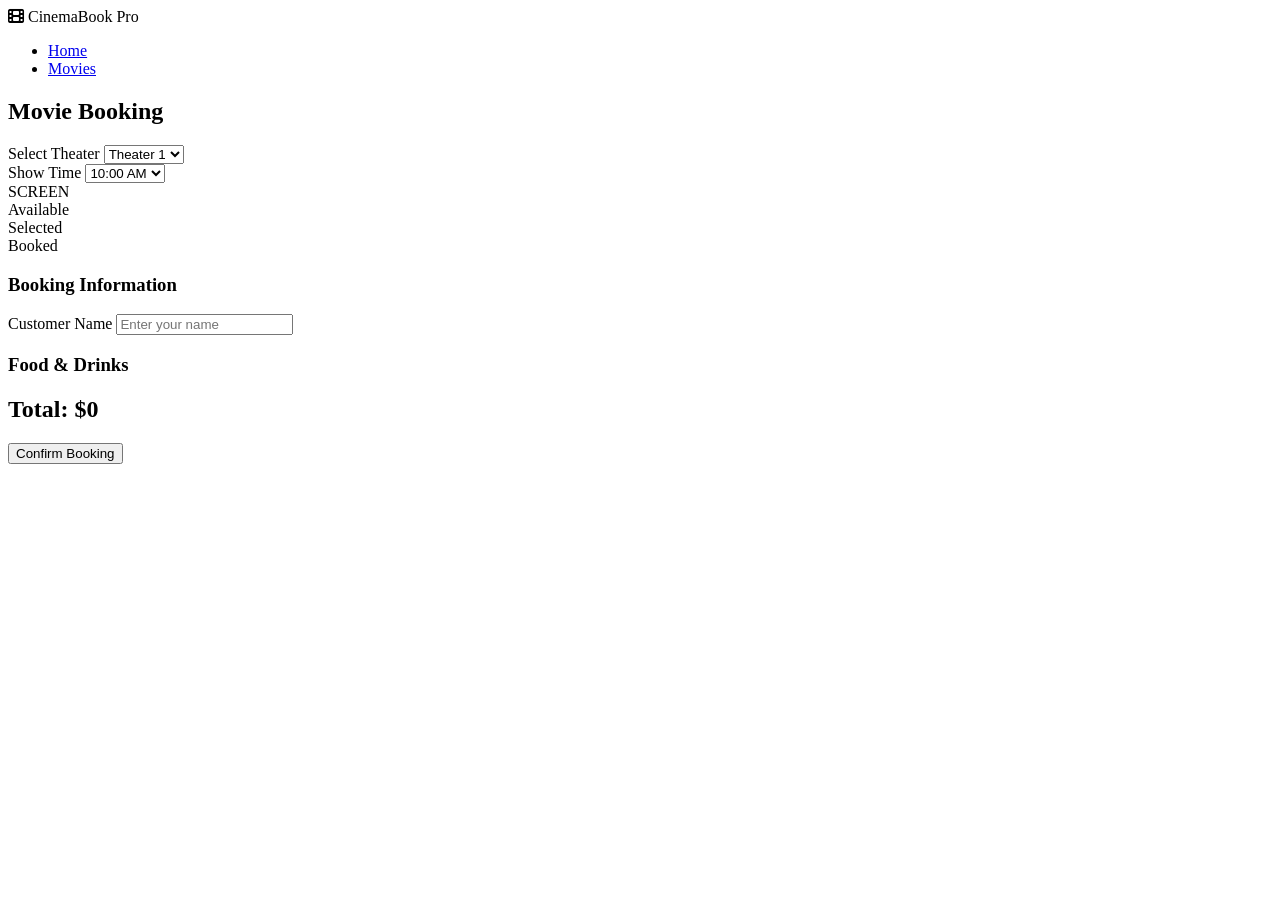
==== booking.html @ 6ca54aa3 "Create booking.html" ====
<!DOCTYPE html>
<html lang="en">

<head>

<meta charset="UTF-8">

<meta name="viewport" content="width=device-width, initial-scale=1.0">

<title>Booking | CinemaBook Pro</title>

<link rel="stylesheet" href="css/style.css">

<link rel="stylesheet"
href="https://cdnjs.cloudflare.com/ajax/libs/font-awesome/6.7.1/css/all.min.css">

<link href="https://fonts.googleapis.com/css2?family=Poppins:wght@300;400;500;600;700&display=swap" rel="stylesheet">

</head>


<body>


<nav class="navbar">


<div class="logo">

<i class="fa-solid fa-film"></i>

CinemaBook Pro

</div>


<ul>

<li>
<a href="index.html">
Home
</a>
</li>


<li>
<a href="movies.html">
Movies
</a>
</li>

</ul>


</nav>



<section class="booking-container">


<div class="booking-panel">


<h2 id="movieTitle">

Movie Booking

</h2>



<div class="form-group">

<label>
Select Theater
</label>


<select id="theater">

<option value="1">
Theater 1
</option>


<option value="2">
Theater 2
</option>


</select>


</div>



<div class="form-group">

<label>
Show Time
</label>


<select id="showtime">

<option>
10:00 AM
</option>

<option>
1:30 PM
</option>

<option>
4:00 PM
</option>

<option>
7:30 PM
</option>

<option>
10:00 PM
</option>


</select>


</div>



<div class="screen">

SCREEN

</div>




<div class="legend">


<div class="legend-item">

<div class="legend-box"
style="background:#374151">

</div>

Available

</div>



<div class="legend-item">

<div class="legend-box"
style="background:#22c55e">

</div>

Selected

</div>



<div class="legend-item">

<div class="legend-box"
style="background:#ef4444">

</div>

Booked

</div>


</div>




<div class="seat-grid"
id="seatGrid">

</div>



<div class="admin-panel">


<h3>

Booking Information

</h3>


<div class="form-group">

<label>
Customer Name
</label>


<input 
id="customerName"
placeholder="Enter your name">

</div>




<h3>

Food & Drinks

</h3>


<div id="foodList">

</div>



<h2>

Total:
<span id="total">

$0

</span>

</h2>



<button class="primary-btn"
onclick="completeBooking()">

Confirm Booking

</button>


</div>


</div>


</section>



<script src="js/app.js"></script>

<script src="js/booking.js"></script>


</body>

</html>
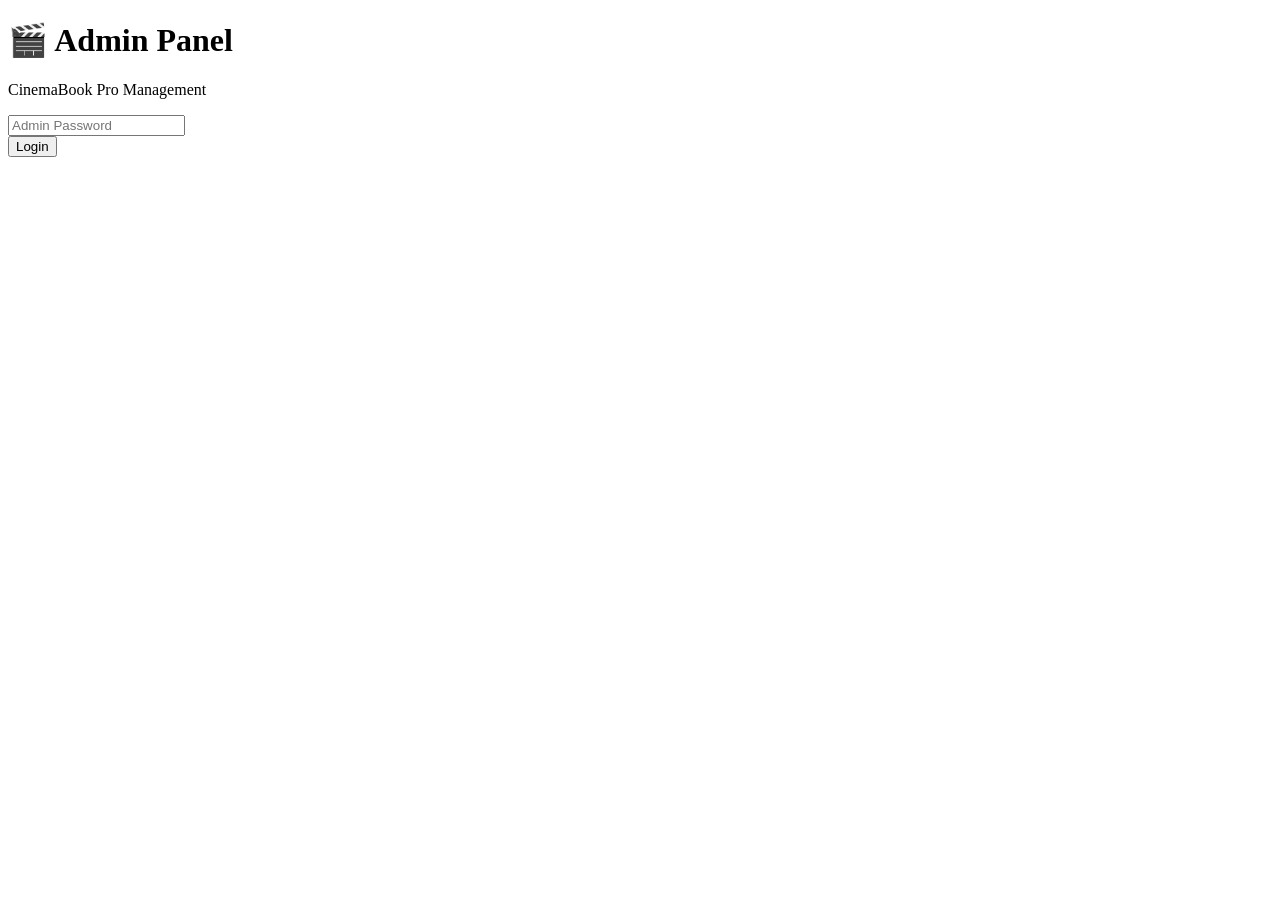
==== commit f075c110: "Update booking.html" ====
--- a/booking.html
+++ b/booking.html
@@ -7,267 +7,348 @@
 
 <meta name="viewport" content="width=device-width, initial-scale=1.0">
 
-<title>Booking | CinemaBook Pro</title>
-
-<link rel="stylesheet" href="css/style.css">
-
-<link rel="stylesheet"
-href="https://cdnjs.cloudflare.com/ajax/libs/font-awesome/6.7.1/css/all.min.css">
-
-<link href="https://fonts.googleapis.com/css2?family=Poppins:wght@300;400;500;600;700&display=swap" rel="stylesheet">
+<title>Bookings | CinemaBook Pro</title>
+
+<link rel="stylesheet" href="../css/style.css">
 
 </head>
 
 
-<body>
-
-
-<nav class="navbar">
-
-
-<div class="logo">
-
-<i class="fa-solid fa-film"></i>
-
-CinemaBook Pro
-
-</div>
-
-
-<ul>
-
-<li>
-<a href="index.html">
-Home
-</a>
-</li>
-
-
-<li>
+<body onload="checkAdmin();loadBookings();">
+
+
+<div class="admin-layout">
+
+
+
+<div class="sidebar">
+
+<h2>
+🎬 CinemaBook
+</h2>
+
+
+<a href="dashboard.html">
+Dashboard
+</a>
+
+
 <a href="movies.html">
 Movies
 </a>
-</li>
-
-</ul>
-
-
-</nav>
-
-
-
-<section class="booking-container">
-
-
-<div class="booking-panel">
-
-
-<h2 id="movieTitle">
-
-Movie Booking
-
+
+
+<a href="bookings.html">
+Bookings
+</a>
+
+
+<a href="theaters.html">
+Theaters
+</a>
+
+
+<a href="concessions.html">
+Food
+</a>
+
+
+<a href="settings.html">
+Settings
+</a>
+
+
+<a onclick="logoutAdmin()">
+Logout
+</a>
+
+
+</div>
+
+
+
+
+
+<div class="dashboard">
+
+
+<h1>
+🎟️ Booking Management
+</h1>
+
+
+
+<div class="admin-panel">
+
+
+<h2>
+All Bookings
 </h2>
 
 
 
-<div class="form-group">
-
-<label>
-Select Theater
-</label>
-
-
-<select id="theater">
-
-<option value="1">
-Theater 1
-</option>
-
-
-<option value="2">
-Theater 2
-</option>
-
-
-</select>
-
-
-</div>
-
-
-
-<div class="form-group">
-
-<label>
-Show Time
-</label>
-
-
-<select id="showtime">
-
-<option>
-10:00 AM
-</option>
-
-<option>
-1:30 PM
-</option>
-
-<option>
-4:00 PM
-</option>
-
-<option>
-7:30 PM
-</option>
-
-<option>
-10:00 PM
-</option>
-
-
-</select>
-
-
-</div>
-
-
-
-<div class="screen">
-
-SCREEN
-
-</div>
-
-
-
-
-<div class="legend">
-
-
-<div class="legend-item">
-
-<div class="legend-box"
-style="background:#374151">
-
-</div>
-
-Available
-
-</div>
-
-
-
-<div class="legend-item">
-
-<div class="legend-box"
-style="background:#22c55e">
-
-</div>
-
-Selected
-
-</div>
-
-
-
-<div class="legend-item">
-
-<div class="legend-box"
-style="background:#ef4444">
-
-</div>
-
-Booked
-
-</div>
-
-
-</div>
-
-
-
-
-<div class="seat-grid"
-id="seatGrid">
-
-</div>
-
-
-
-<div class="admin-panel">
-
-
-<h3>
-
-Booking Information
-
-</h3>
-
-
-<div class="form-group">
-
-<label>
-Customer Name
-</label>
-
-
-<input 
-id="customerName"
-placeholder="Enter your name">
-
-</div>
-
-
-
-
-<h3>
-
-Food & Drinks
-
-</h3>
-
-
-<div id="foodList">
-
-</div>
-
-
-
-<h2>
-
-Total:
-<span id="total">
-
-$0
-
-</span>
-
-</h2>
-
-
-
-<button class="primary-btn"
-onclick="completeBooking()">
-
-Confirm Booking
+<div class="table-container">
+
+
+<table>
+
+
+<thead>
+
+<tr>
+
+<th>
+Customer
+</th>
+
+<th>
+Movie
+</th>
+
+<th>
+Theater
+</th>
+
+<th>
+Showtime
+</th>
+
+<th>
+Seats
+</th>
+
+<th>
+Total
+</th>
+
+<th>
+Action
+</th>
+
+
+</tr>
+
+</thead>
+
+
+
+<tbody id="bookingList">
+
+
+</tbody>
+
+
+</table>
+
+
+</div>
+
+
+</div>
+
+
+
+</div>
+
+
+
+</div>
+
+
+
+<script src="../js/app.js"></script>
+
+<script src="admin.js"></script>
+
+
+
+<script>
+
+
+function loadBookings(){
+
+
+let bookings =
+getBookings();
+
+
+
+let table =
+document.getElementById(
+"bookingList"
+);
+
+
+
+table.innerHTML="";
+
+
+
+if(bookings.length===0){
+
+
+table.innerHTML=
+
+`
+<tr>
+
+<td colspan="7">
+
+No bookings found
+
+</td>
+
+</tr>
+`;
+
+return;
+
+
+}
+
+
+
+
+bookings
+.slice()
+.reverse()
+.forEach((booking,index)=>{
+
+
+table.innerHTML += `
+
+
+<tr>
+
+
+<td>
+
+${booking.customer}
+
+</td>
+
+
+
+<td>
+
+${booking.movie}
+
+</td>
+
+
+
+<td>
+
+Theater ${booking.theater}
+
+</td>
+
+
+
+<td>
+
+${booking.showtime}
+
+</td>
+
+
+
+<td>
+
+${booking.seats.join(", ")}
+
+</td>
+
+
+
+<td>
+
+${booking.total}
+
+</td>
+
+
+
+<td>
+
+
+<button 
+class="delete-btn"
+onclick="deleteBooking(${booking.id})">
+
+Refund
 
 </button>
 
 
-</div>
-
-
-</div>
-
-
-</section>
-
-
-
-<script src="js/app.js"></script>
-
-<script src="js/booking.js"></script>
+</td>
+
+
+
+</tr>
+
+
+`;
+
+
+
+});
+
+
+
+}
+
+
+
+
+function deleteBooking(id){
+
+
+if(!confirm(
+"Refund this booking?"
+))
+
+return;
+
+
+
+let bookings =
+getBookings();
+
+
+
+bookings =
+bookings.filter(
+b=>b.id!==id
+);
+
+
+
+localStorage.setItem(
+
+"bookings",
+
+JSON.stringify(bookings)
+
+);
+
+
+
+alert(
+"Booking refunded"
+);
+
+
+
+loadBookings();
+
+
+
+}
+
+
+
+</script>
 
 
 </body>
